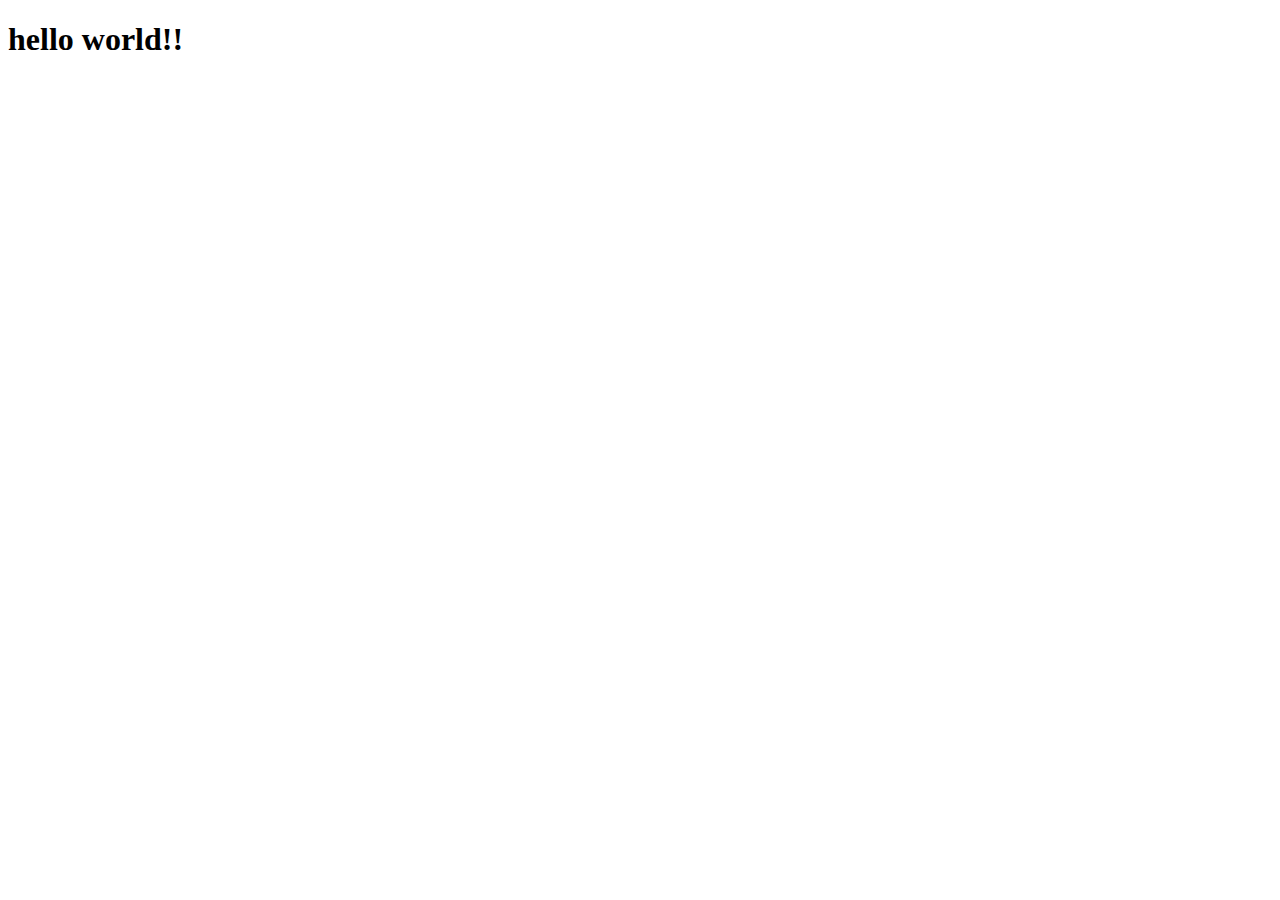
==== sitte/index.html @ 7e6b27d9 "My first page." ====
<!DOCTYPE html>
<html>
<head>
	<meta charset="utf-8">
	<meta name="viewport" content="width=device-width, initial-scale=1">
	<title>hello world!!</title>
</head>
<body>
	<h1>hello world!!</h1>

</body>
</html>
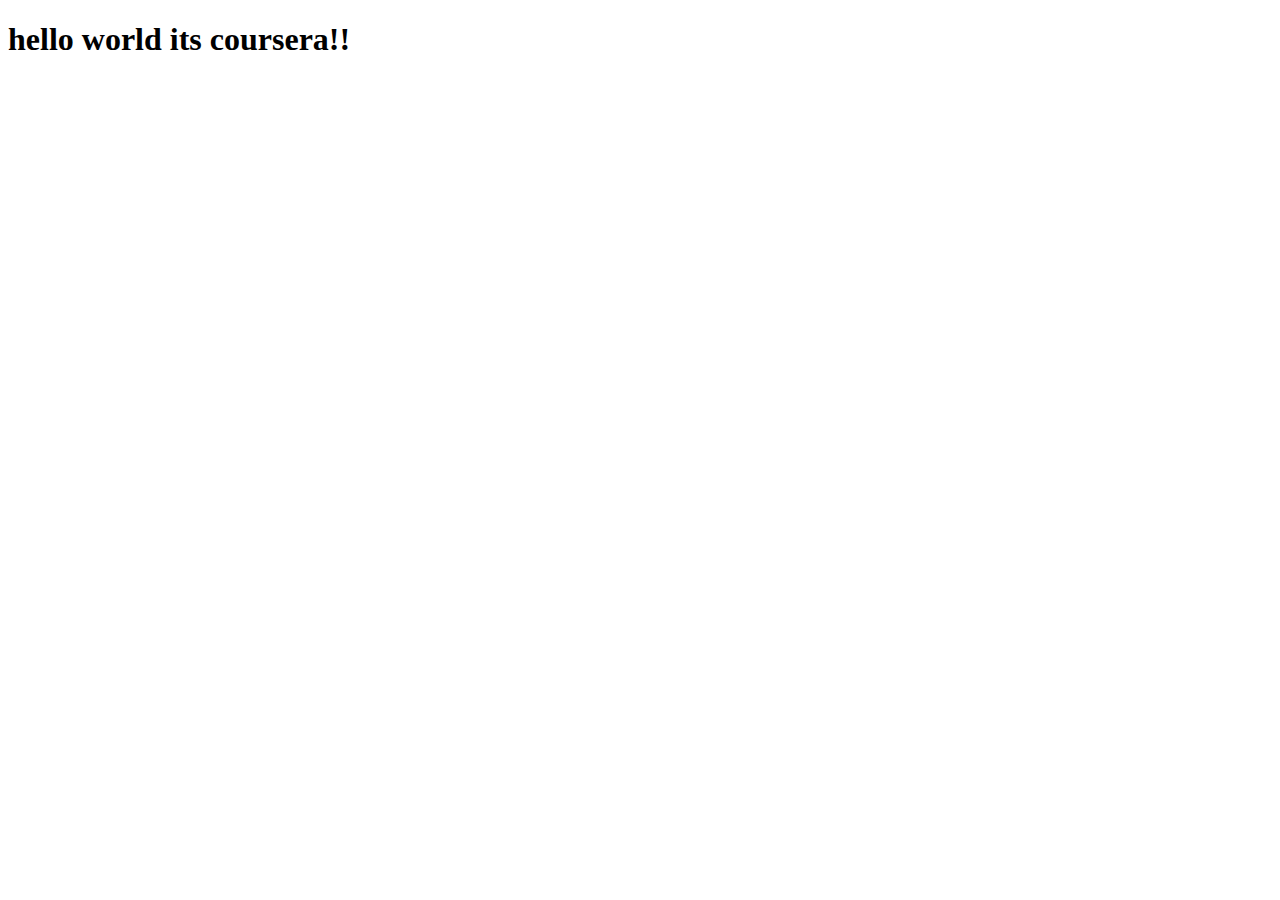
==== commit d0f0ab76: "Small addition to our content." ====
--- a/sitte/index.html
+++ b/sitte/index.html
@@ -3,10 +3,10 @@
 <head>
 	<meta charset="utf-8">
 	<meta name="viewport" content="width=device-width, initial-scale=1">
-	<title>hello world!!</title>
+	<title>hello world its coursera!!</title>
 </head>
 <body>
-	<h1>hello world!!</h1>
+	<h1>hello world its coursera!!</h1>
 
 </body>
 </html>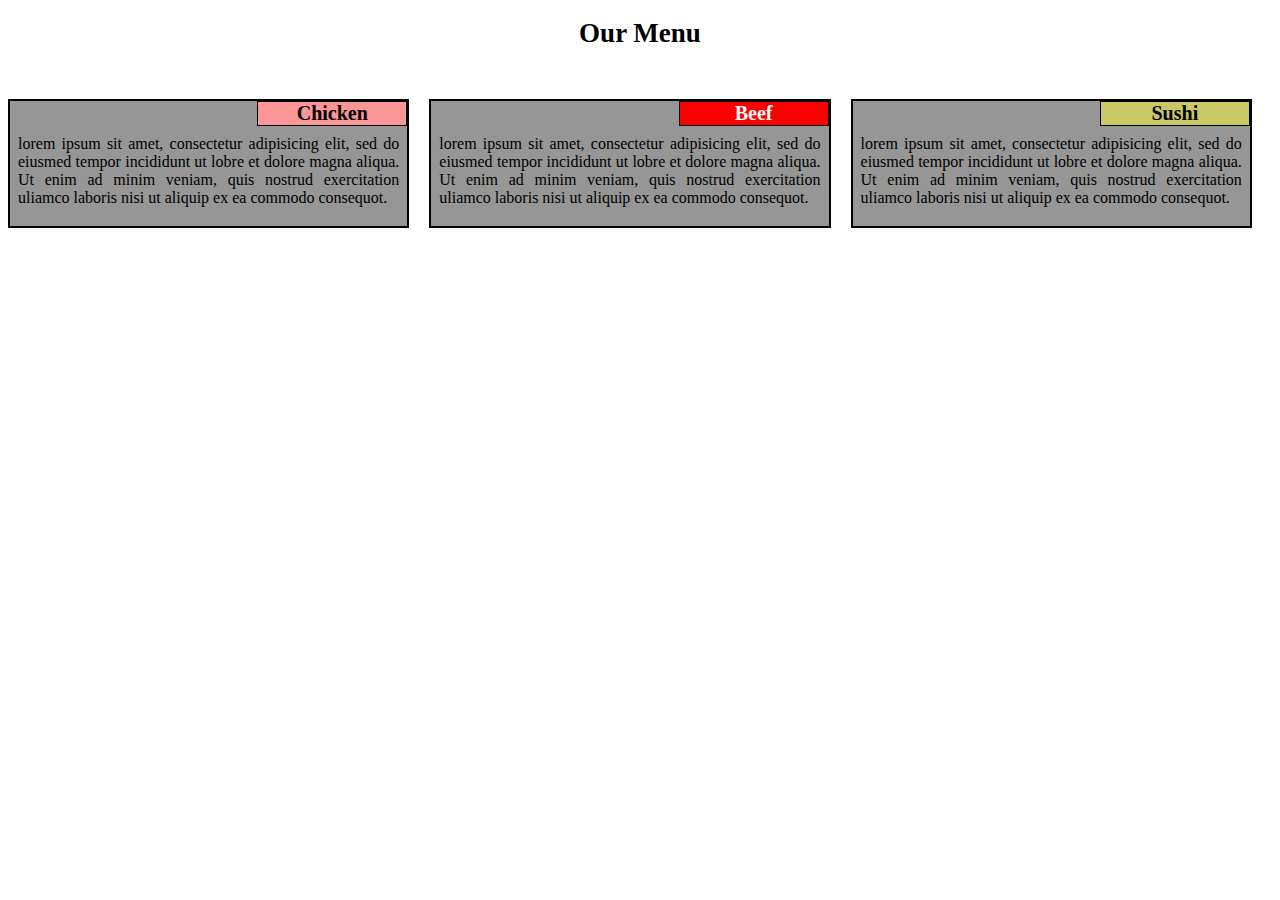
==== commit 97b738f2: "My First Web page." ====
--- a/sitte/index.html
+++ b/sitte/index.html
@@ -3,10 +3,113 @@
 <head>
 	<meta charset="utf-8">
 	<meta name="viewport" content="width=device-width, initial-scale=1">
-	<title>hello world its coursera!!</title>
+	<link rel="stylesheet"  href="mystyle.css">
+	<title>Module2-solution</title>
+	<style>
+		*{
+			box-sizing: border-box;
+		}
+		/*body{
+			background-color: rgb(251,231,261);
+		}*/
+		h1{
+			font-size: 27px;
+			font-family: Georgia serif;
+			text-align: center;
+			color: rgb(0, 0, 0);
+			margin-bottom: 30px;
+		}
+		p{
+			padding: 15px 5px 0px 5px;
+			font-family: Georgia sans-serif;
+			font-size: 16px;
+			position: relative;
+		}
+		.section{
+			background-color: rgb(150, 150, 150);
+			border: 2px solid black;
+			margin-top: 20px;
+			margin-right: 20px;
+			padding: 3px;
+			text-align: justify;
+			position: relative;
+		}
+		span{
+			font-size: 20px;
+			width: 150px;
+			border: 1px solid black;
+			font-weight: bold;
+			text-align: center;
+			float: right; top: 0; right: 0; margin: 0;
+			position: absolute;
+		}
+		#pp1{
+			background-color: rgb(250, 150, 150);
+			color: rgb(0, 0, 0);
+		}
+		#pp2{
+			background-color: rgb(250, 0, 0);
+			color: rgb(250, 250, 250);
+
+		}
+		#pp3{
+			background-color: rgb(200, 200, 100);
+			color: rgb(0, 0, 0);
+
+		}
+	}
+	.row{
+		width: 100%;
+
+	}
+	@media (min-width: 992px){
+		.col-lg-4{
+			width: 33.33%;
+			float: left;
+		}
+	}
+	@media (min-width: 768px) and (max-width: 991px){
+		.col-md-6{
+			width: 50%;
+			float: left;
+		}
+		.col-md-12{
+			width: 100%;
+			float: left;
+		}
+	}
+	@media (max-width: 767px){
+		.col-sm-12{
+			float: left;
+			width: 100%;
+		}
+	}
+	</style>
 </head>
 <body>
-	<h1>hello world its coursera!!</h1>
+	<h1>Our Menu</h1>
+	<div class="row">
+		<div class="col-lg-4 col-md-6 col-sm-12">
+			<div class="section">
+				<span id="pp1">Chicken</span>
+				<p>lorem ipsum sit amet, consectetur adipisicing elit, sed do eiusmed tempor incididunt ut lobre et dolore magna aliqua. Ut enim ad minim veniam, quis nostrud exercitation uliamco laboris nisi ut aliquip ex ea commodo consequot.</p>
+	</div>
+</div>
+<div>
+	<div class="col-lg-4 col-md-6 col-sm-12">
+			<div class="section">
+				<span id="pp2">Beef</span>
+				<p>lorem ipsum sit amet, consectetur adipisicing elit, sed do eiusmed tempor incididunt ut lobre et dolore magna aliqua. Ut enim ad minim veniam, quis nostrud exercitation uliamco laboris nisi ut aliquip ex ea commodo consequot.</p>
+</div>
+</div>
+<div>
+	<div class="col-lg-4 col-md-6 col-sm-12">
+			<div class="section">
+				<span id="pp3">Sushi</span>
+				<p>lorem ipsum sit amet, consectetur adipisicing elit, sed do eiusmed tempor incididunt ut lobre et dolore magna aliqua. Ut enim ad minim veniam, quis nostrud exercitation uliamco laboris nisi ut aliquip ex ea commodo consequot.</p>
+</div>
+</div>
+</div>
 
 </body>
 </html>